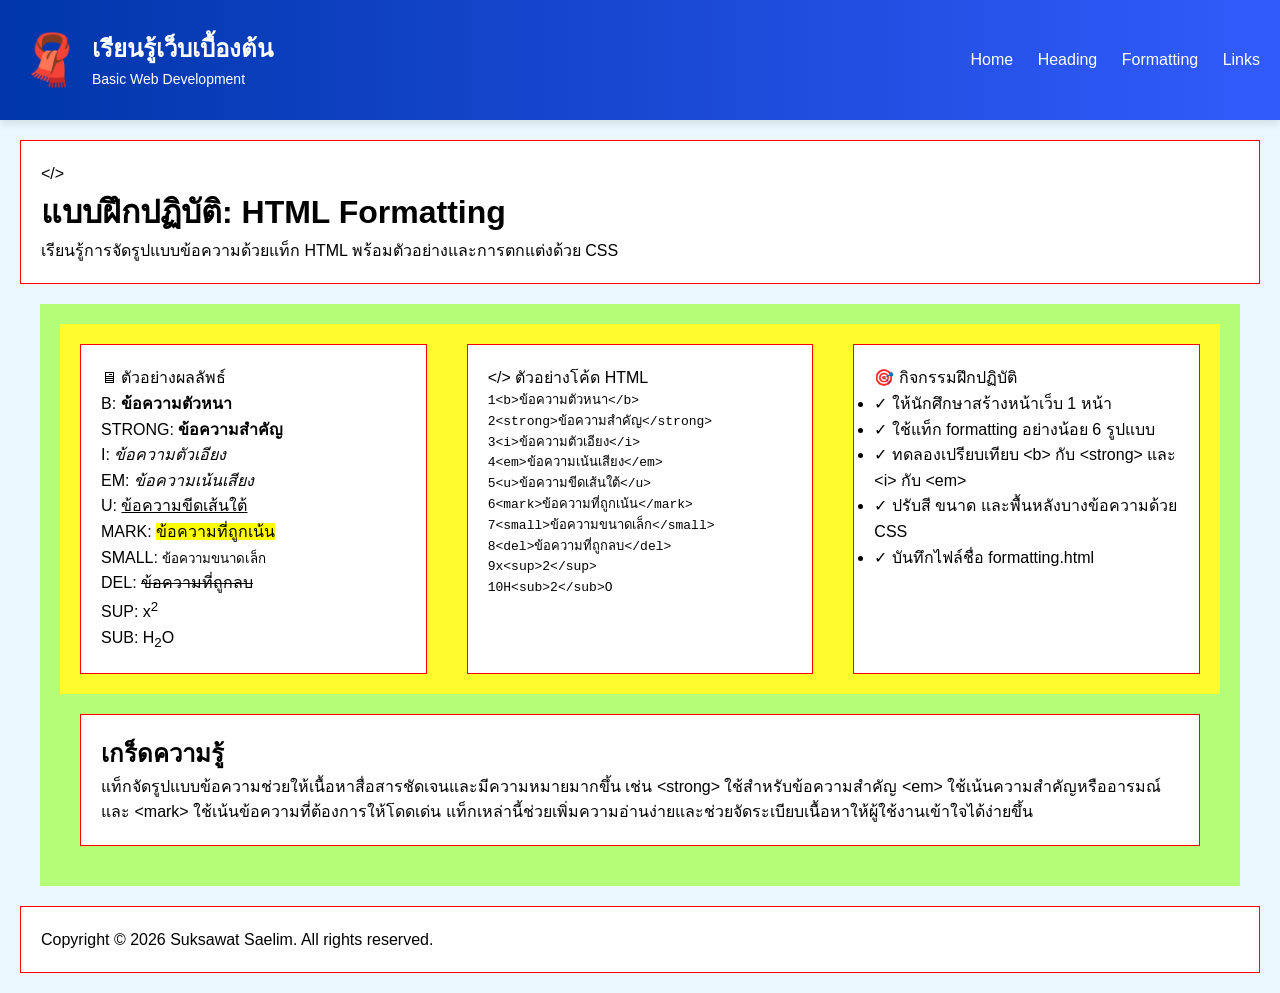
==== W04-01-formatting.html @ 8f523a3e "create formatting.html" ====
<!DOCTYPE html>
<html lang="en">

<head>
    <meta charset="UTF-8">
    <meta name="viewport" content="width=device-width, initial-scale=1.0">
    <title>Formatting</title>
    <link rel="stylesheet" href="css/w04-formatting.css">
</head>

<body>
    <!-- Header -->
    <header>
        <div class="brand">
            <div class="brand-icon">🧣</div>
            <div class="brand-text">
                <h2>เรียนรู้เว็บเบื้องต้น</h2>
                <p>Basic Web Development</p>
            </div>
        </div>
        <nav>
            <a href="index.html">Home</a>
            <a href="W03-02-heading-51.html">Heading</a>
            <a href="W04-01-formating.html">Formatting</a>
            <a href="#">Links</a>

        </nav>
    </header>

    <!-- Hero Section -->
    <div class="hero">


        <div class="hero-icon">&lt;/&gt;</div>

        <div class="hero-text">
            <h1>แบบฝึกปฏิบัติ: HTML Formatting</h1>
            <p>
                เรียนรู้การจัดรูปแบบข้อความด้วยแท็ก HTML
                พร้อมตัวอย่างและการตกแต่งด้วย CSS
            </p>
        </div>



    </div>

    <!-- Main Content -->
    <div class="container">
        <div class="card-grid">
            <div class="card">


                <span>🖥</span> ตัวอย่างผลลัพธ์

                <div>
                    <span>B:</span>
                    <b>ข้อความตัวหนา</b>
                </div>

                <div>
                    <span>STRONG:</span>
                    <strong>ข้อความสำคัญ</strong>
                </div>
                <div>
                    <span>I:</span>
                    <i>ข้อความตัวเอียง</i>
                </div>

                <div>
                    <span>EM:</span>
                    <em>ข้อความเน้นเสียง</em>
                </div>

                <div>
                    <span>U:</span>
                    <u>ข้อความขีดเส้นใต้</u>
                </div>

                <div>
                    <span>MARK:</span>
                    <mark>ข้อความที่ถูกเน้น</mark>
                </div>

                <div>
                    <span>SMALL:</span>
                    <small>ข้อความขนาดเล็ก</small>
                </div>

                <div>
                    <span>DEL:</span>
                    <del>ข้อความที่ถูกลบ</del>
                </div>

                <div>
                    <span>SUP:</span>
                    <span>x<sup>2</sup></span>
                </div>

                <div>
                    <span>SUB:</span>
                    <span>H<sub>2</sub>O</span>
                </div>


            </div>


            <!-- card 2 -->
            <div class="card">
                
                <span class="header-icon">&lt;/&gt;</span>
                ตัวอย่างโค้ด HTML

<pre><span>1</span><span>&lt;b&gt;</span><span>ข้อความตัวหนา</span><span>&lt;/b&gt;</span>
<span>2</span><span>&lt;strong&gt;</span><span>ข้อความสำคัญ</span><span>&lt;/strong&gt;</span>
<span>3</span><span>&lt;i&gt;</span><span>ข้อความตัวเอียง</span><span>&lt;/i&gt;</span>
<span>4</span><span>&lt;em&gt;</span><span>ข้อความเน้นเสียง</span><span>&lt;/em&gt;</span>
<span>5</span><span>&lt;u&gt;</span><span>ข้อความขีดเส้นใต้</span><span>&lt;/u&gt;</span>
<span>6</span><span>&lt;mark&gt;</span><span>ข้อความที่ถูกเน้น</span><span>&lt;/mark&gt;</span>
<span>7</span><span>&lt;small&gt;</span><span>ข้อความขนาดเล็ก</span><span>&lt;/small&gt;</span>
<span>8</span><span>&lt;del&gt;</span><span>ข้อความที่ถูกลบ</span><span>&lt;/del&gt;</span>
<span>9</span><span>x</span><span>&lt;sup&gt;</span><span>2</span><span>&lt;/sup&gt;</span>
<span>10</span><span>H</span><span>&lt;sub&gt;</span><span>2</span><span>&lt;/sub&gt;</span><span>O</span></pre>



            </div>


            <!-- card 3 -->
            <div class="card">
                

                <span class="header-icon purple-bg">🎯</span>
                
                กิจกรรมฝึกปฏิบัติ


                <ul class="activity-list">
                    <li>
                        <span class="check check-blue">✓</span>
                        <span>ให้นักศึกษาสร้างหน้าเว็บ 1 หน้า</span>
                    </li>

                    <li>
                        <span class="check check-teal">✓</span>
                        <span>ใช้แท็ก formatting อย่างน้อย 6 รูปแบบ</span>
                    </li>

                    <li>
                        <span class="check check-green">✓</span>
                        <span>
                            ทดลองเปรียบเทียบ 
                            <span class="tag">&lt;b&gt;</span> กับ 
                            <span class="tag">&lt;strong&gt;</span> 
                            และ 
                            <span class="tag">&lt;i&gt;</span> กับ 
                            <span class="tag">&lt;em&gt;</span>
                        </span>
                    </li>

                    <li>
                        <span class="check check-orange">✓</span>
                        <span>ปรับสี ขนาด และพื้นหลังบางข้อความด้วย CSS</span>
                    </li>

                    <li>
                        <span class="check check-purple">✓</span>
                        <span>
                            บันทึกไฟล์ชื่อ 
                            <span class="file-name">formatting.html</span>
                        </span>
                    </li>
                </ul>



            </div>
        </div>

        <div class="tip-box">
            


                <h2>เกร็ดความรู้</h2>

                <p>
                    แท็กจัดรูปแบบข้อความช่วยให้เนื้อหาสื่อสารชัดเจนและมีความหมายมากขึ้น 
                    เช่น <span class="tag">&lt;strong&gt;</span> ใช้สำหรับข้อความสำคัญ 
                    <span class="tag">&lt;em&gt;</span> ใช้เน้นความสำคัญหรืออารมณ์ 
                    และ <span class="tag">&lt;mark&gt;</span> ใช้เน้นข้อความที่ต้องการให้โดดเด่น 
                    แท็กเหล่านี้ช่วยเพิ่มความอ่านง่ายและช่วยจัดระเบียบเนื้อหาให้ผู้ใช้งานเข้าใจได้ง่ายขึ้น
                </p>




        </div>
    </div>

    <!-- Footer -->
    <footer>Copyright © 2026 Suksawat Saelim. All rights reserved.</footer>
</body>

</html>
---- css/w04-formatting.css ----
* {
    box-sizing: border-box;
    margin: 0;
    padding: 0;
}

body {
    font-family: Arial, sans-serif;
    background-color: #ebf8ff;
    
    line-height: 1.6;
}

footer,
.hero,
.card,
.tip-box {
    border: 1px solid #ff0000;
    background-color: #fff;
    margin: 20px;
    padding: 20px;
}

header {
    background: linear-gradient(to right, #0036aa, #325bfc);
    padding: 20px;
    color: white;
    box-shadow: 0 4px 8px rgba(0, 0, 0, 0.1);

    display: flex;
    justify-content: space-between;
    align-items: center;
}

.brand {
    display: flex;
    align-items: center;
    gap: 10px;
}

.brand-icon { font-size: 50px; }
.brand-text p { font-size: 14px}


nav a {
    color: white;
    text-decoration: none;
    margin-left: 20px;
}

nav a:hover {
    text-decoration: underline;
}





.container {
    max-width: 1200px;
    width: 100%;
    margin: 0 auto;
    padding: 20px;

    background-color: #b5fd76;
}


.card-grid {
    display: grid;
    grid-template-columns: 1fr 1fr 1fr;

    background-color: #fffb2c;
}
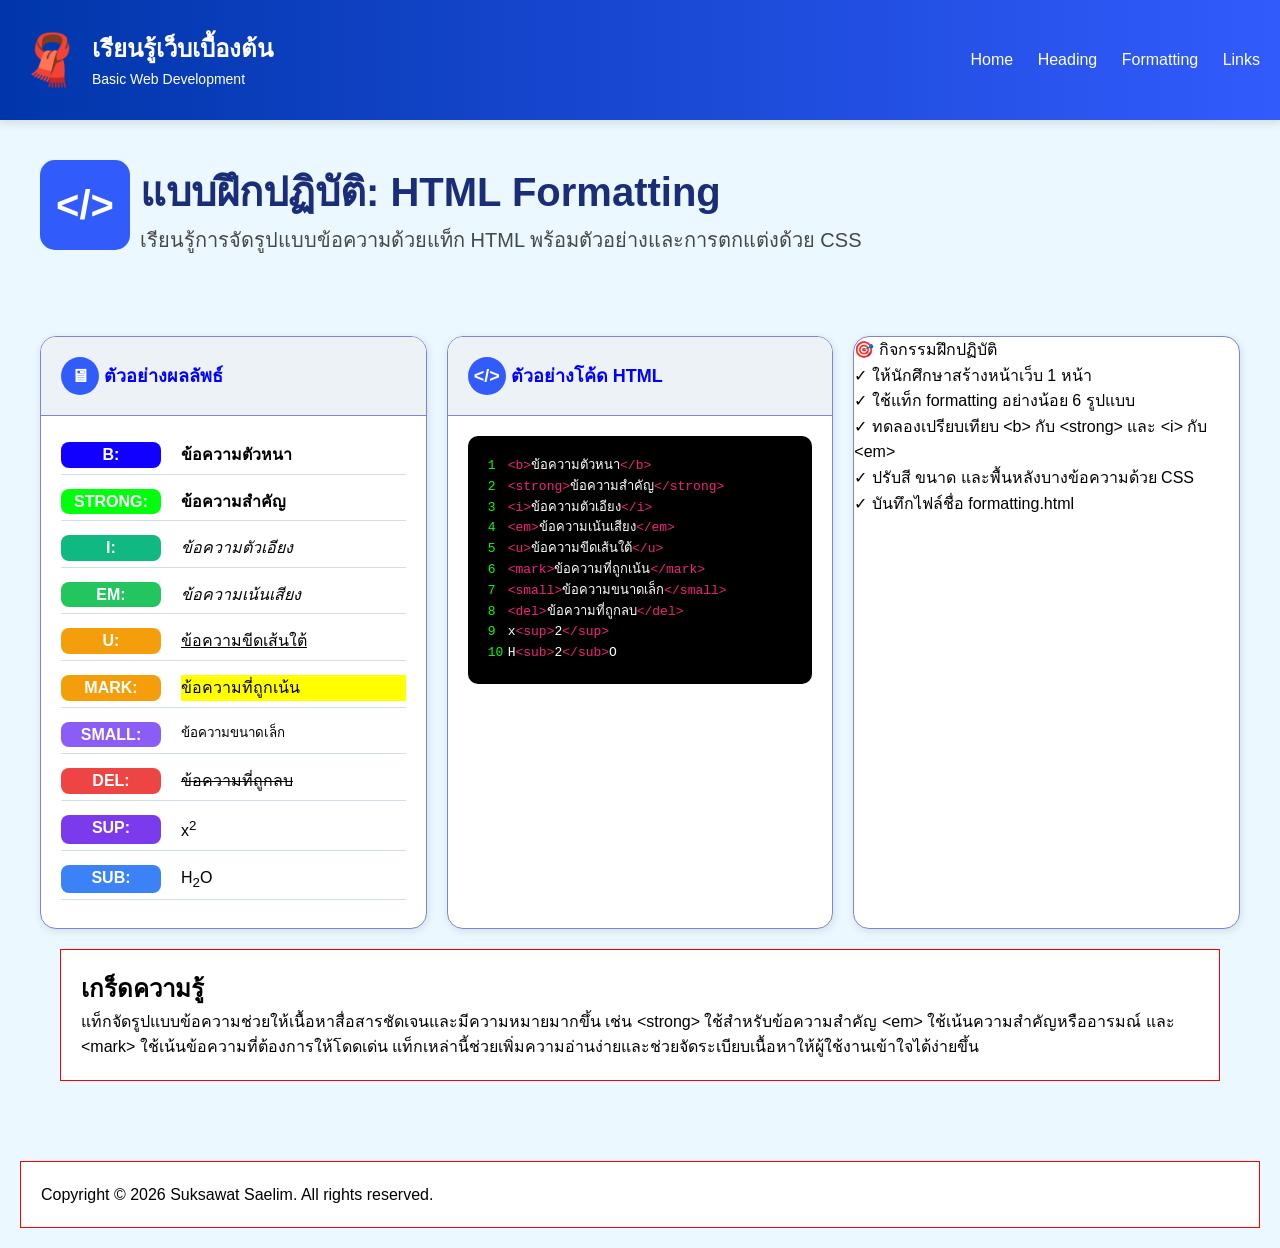
==== commit dccc2c52: "link and image" ====
--- a/W04-01-formatting.html
+++ b/W04-01-formatting.html
@@ -48,128 +48,135 @@
     <!-- Main Content -->
     <div class="container">
         <div class="card-grid">
+            <!-- card 1 -->
             <div class="card">
-
-
-                <span>🖥</span> ตัวอย่างผลลัพธ์
-
-                <div>
-                    <span>B:</span>
-                    <b>ข้อความตัวหนา</b>
-                </div>
-
-                <div>
-                    <span>STRONG:</span>
-                    <strong>ข้อความสำคัญ</strong>
-                </div>
-                <div>
-                    <span>I:</span>
-                    <i>ข้อความตัวเอียง</i>
-                </div>
-
-                <div>
-                    <span>EM:</span>
-                    <em>ข้อความเน้นเสียง</em>
-                </div>
-
-                <div>
-                    <span>U:</span>
-                    <u>ข้อความขีดเส้นใต้</u>
-                </div>
-
-                <div>
-                    <span>MARK:</span>
-                    <mark>ข้อความที่ถูกเน้น</mark>
-                </div>
-
-                <div>
-                    <span>SMALL:</span>
-                    <small>ข้อความขนาดเล็ก</small>
-                </div>
-
-                <div>
-                    <span>DEL:</span>
-                    <del>ข้อความที่ถูกลบ</del>
-                </div>
-
-                <div>
-                    <span>SUP:</span>
-                    <span>x<sup>2</sup></span>
-                </div>
-
-                <div>
-                    <span>SUB:</span>
-                    <span>H<sub>2</sub>O</span>
-                </div>
-
-
-            </div>
-
+                <div class="card-header">
+                    <span class="card-header-icon">🖥</span> ตัวอย่างผลลัพธ์
+                </div>
+                <div class="card-body">
+
+                    <div class="format-row">
+                        <span class="label b-label">B:</span>
+                        <b>ข้อความตัวหนา</b>
+                    </div>
+
+                    <div class="format-row">
+                        <span class="label strong-label">STRONG:</span>
+                        <strong>ข้อความสำคัญ</strong>
+                    </div>
+                    <div class="format-row">
+                        <span class="label i-label">I:</span>
+                        <i>ข้อความตัวเอียง</i>
+                    </div>
+
+                    <div class="format-row">
+                        <span class="label em-label">EM:</span>
+                        <em>ข้อความเน้นเสียง</em>
+                    </div>
+
+                    <div class="format-row">
+                        <span class="label u-label">U:</span>
+                        <u>ข้อความขีดเส้นใต้</u>
+                    </div>
+
+                    <div class="format-row">
+                        <span class="label mark-label">MARK:</span>
+                        <mark>ข้อความที่ถูกเน้น</mark>
+                    </div>
+
+                    <div class="format-row">
+                        <span class="label small-label">SMALL:</span>
+                        <small>ข้อความขนาดเล็ก</small>
+                    </div>
+
+                    <div class="format-row">
+                        <span class="label del-label">DEL:</span>
+                        <del>ข้อความที่ถูกลบ</del>
+                    </div>
+
+                    <div class="format-row">
+                        <span class="label sup-label">SUP:</span>
+                        <span>x<sup>2</sup></span>
+                    </div>
+
+                    <div class="format-row">
+                        <span class="label sub-label">SUB:</span>
+                        <span>H<sub>2</sub>O</span>
+                    </div>
+
+                </div>
+
+            </div>
 
             <!-- card 2 -->
             <div class="card">
-                
-                <span class="header-icon">&lt;/&gt;</span>
-                ตัวอย่างโค้ด HTML
-
-<pre><span>1</span><span>&lt;b&gt;</span><span>ข้อความตัวหนา</span><span>&lt;/b&gt;</span>
-<span>2</span><span>&lt;strong&gt;</span><span>ข้อความสำคัญ</span><span>&lt;/strong&gt;</span>
-<span>3</span><span>&lt;i&gt;</span><span>ข้อความตัวเอียง</span><span>&lt;/i&gt;</span>
-<span>4</span><span>&lt;em&gt;</span><span>ข้อความเน้นเสียง</span><span>&lt;/em&gt;</span>
-<span>5</span><span>&lt;u&gt;</span><span>ข้อความขีดเส้นใต้</span><span>&lt;/u&gt;</span>
-<span>6</span><span>&lt;mark&gt;</span><span>ข้อความที่ถูกเน้น</span><span>&lt;/mark&gt;</span>
-<span>7</span><span>&lt;small&gt;</span><span>ข้อความขนาดเล็ก</span><span>&lt;/small&gt;</span>
-<span>8</span><span>&lt;del&gt;</span><span>ข้อความที่ถูกลบ</span><span>&lt;/del&gt;</span>
-<span>9</span><span>x</span><span>&lt;sup&gt;</span><span>2</span><span>&lt;/sup&gt;</span>
-<span>10</span><span>H</span><span>&lt;sub&gt;</span><span>2</span><span>&lt;/sub&gt;</span><span>O</span></pre>
-
-
-
-            </div>
-
+
+                <div class="card-header">
+                    <span class="card-header-icon">&lt;/&gt;</span>
+                    ตัวอย่างโค้ด HTML
+                </div>
+
+                <div class="card-body">
+                    <div class="pre-box">
+<pre><span class="line-no">1</span><span class="html-tag">&lt;b&gt;</span><span>ข้อความตัวหนา</span><span class="html-tag">&lt;/b&gt;</span>
+<span class="line-no">2</span><span class="html-tag">&lt;strong&gt;</span><span>ข้อความสำคัญ</span><span class="html-tag">&lt;/strong&gt;</span>
+<span class="line-no">3</span><span class="html-tag">&lt;i&gt;</span><span>ข้อความตัวเอียง</span><span class="html-tag">&lt;/i&gt;</span>
+<span class="line-no">4</span><span class="html-tag">&lt;em&gt;</span><span>ข้อความเน้นเสียง</span><span class="html-tag">&lt;/em&gt;</span>
+<span class="line-no">5</span><span class="html-tag">&lt;u&gt;</span><span>ข้อความขีดเส้นใต้</span><span class="html-tag">&lt;/u&gt;</span>
+<span class="line-no">6</span><span class="html-tag">&lt;mark&gt;</span><span>ข้อความที่ถูกเน้น</span><span class="html-tag">&lt;/mark&gt;</span>
+<span class="line-no">7</span><span class="html-tag">&lt;small&gt;</span><span>ข้อความขนาดเล็ก</span><span class="html-tag">&lt;/small&gt;</span>
+<span class="line-no">8</span><span class="html-tag">&lt;del&gt;</span><span>ข้อความที่ถูกลบ</span><span class="html-tag">&lt;/del&gt;</span>
+<span class="line-no">9</span><span>x</span><span class="html-tag">&lt;sup&gt;</span><span>2</span><span class="html-tag">&lt;/sup&gt;</span>
+<span class="line-no">10</span><span>H</span><span class="html-tag">&lt;sub&gt;</span><span>2</span><span class="html-tag">&lt;/sub&gt;</span><span>O</span></pre>
+                    </div>
+                </div>
+
+
+
+            </div>
 
             <!-- card 3 -->
             <div class="card">
-                
-
-                <span class="header-icon purple-bg">🎯</span>
-                
+
+
+                <span>🎯</span>
+
                 กิจกรรมฝึกปฏิบัติ
 
 
-                <ul class="activity-list">
-                    <li>
-                        <span class="check check-blue">✓</span>
+                <ul class="">
+                    <li>
+                        <span>✓</span>
                         <span>ให้นักศึกษาสร้างหน้าเว็บ 1 หน้า</span>
                     </li>
 
                     <li>
-                        <span class="check check-teal">✓</span>
+                        <span>✓</span>
                         <span>ใช้แท็ก formatting อย่างน้อย 6 รูปแบบ</span>
                     </li>
 
                     <li>
-                        <span class="check check-green">✓</span>
+                        <span >✓</span>
                         <span>
-                            ทดลองเปรียบเทียบ 
-                            <span class="tag">&lt;b&gt;</span> กับ 
-                            <span class="tag">&lt;strong&gt;</span> 
-                            และ 
-                            <span class="tag">&lt;i&gt;</span> กับ 
-                            <span class="tag">&lt;em&gt;</span>
+                            ทดลองเปรียบเทียบ
+                            <span>&lt;b&gt;</span> กับ
+                            <span>&lt;strong&gt;</span>
+                            และ
+                            <span>&lt;i&gt;</span> กับ
+                            <span>&lt;em&gt;</span>
                         </span>
                     </li>
 
                     <li>
-                        <span class="check check-orange">✓</span>
+                        <span>✓</span>
                         <span>ปรับสี ขนาด และพื้นหลังบางข้อความด้วย CSS</span>
                     </li>
 
                     <li>
-                        <span class="check check-purple">✓</span>
+                        <span>✓</span>
                         <span>
-                            บันทึกไฟล์ชื่อ 
-                            <span class="file-name">formatting.html</span>
+                            บันทึกไฟล์ชื่อ
+                            <span>formatting.html</span>
                         </span>
                     </li>
                 </ul>
@@ -180,18 +187,18 @@
         </div>
 
         <div class="tip-box">
-            
-
-
-                <h2>เกร็ดความรู้</h2>
-
-                <p>
-                    แท็กจัดรูปแบบข้อความช่วยให้เนื้อหาสื่อสารชัดเจนและมีความหมายมากขึ้น 
-                    เช่น <span class="tag">&lt;strong&gt;</span> ใช้สำหรับข้อความสำคัญ 
-                    <span class="tag">&lt;em&gt;</span> ใช้เน้นความสำคัญหรืออารมณ์ 
-                    และ <span class="tag">&lt;mark&gt;</span> ใช้เน้นข้อความที่ต้องการให้โดดเด่น 
-                    แท็กเหล่านี้ช่วยเพิ่มความอ่านง่ายและช่วยจัดระเบียบเนื้อหาให้ผู้ใช้งานเข้าใจได้ง่ายขึ้น
-                </p>
+
+
+
+            <h2>เกร็ดความรู้</h2>
+
+            <p>
+                แท็กจัดรูปแบบข้อความช่วยให้เนื้อหาสื่อสารชัดเจนและมีความหมายมากขึ้น
+                เช่น <span >&lt;strong&gt;</span> ใช้สำหรับข้อความสำคัญ
+                <span>&lt;em&gt;</span> ใช้เน้นความสำคัญหรืออารมณ์
+                และ <span>&lt;mark&gt;</span> ใช้เน้นข้อความที่ต้องการให้โดดเด่น
+                แท็กเหล่านี้ช่วยเพิ่มความอ่านง่ายและช่วยจัดระเบียบเนื้อหาให้ผู้ใช้งานเข้าใจได้ง่ายขึ้น
+            </p>
 
 
 
--- a/css/w04-formatting.css
+++ b/css/w04-formatting.css
@@ -12,8 +12,8 @@
 }
 
 footer,
-.hero,
-.card,
+/* .hero, */
+/* .card, */
 .tip-box {
     border: 1px solid #ff0000;
     background-color: #fff;
@@ -21,6 +21,9 @@
     padding: 20px;
 }
 
+/* ================================
+              Header
+=================================== */
 header {
     background: linear-gradient(to right, #0036aa, #325bfc);
     padding: 20px;
@@ -41,7 +44,7 @@
 .brand-icon { font-size: 50px; }
 .brand-text p { font-size: 14px}
 
-
+/* navigation */
 nav a {
     color: white;
     text-decoration: none;
@@ -53,22 +56,159 @@
 }
 
 
-
-
+/* hero section */
+.hero {
+    display: flex;
+    gap: 10px;
+
+    padding: 40px;
+}
+
+.hero-icon {
+    background-color: #325bfc;
+    color: #fff;
+    border-radius: 15px;
+
+    width: 90px;
+    height: 90px;
+
+    display: flex;
+    justify-content: center;
+    align-items: center;
+
+    font-size: 40px;
+    font-weight: bold;
+
+    
+
+}
+
+.hero-text {}
+
+.hero-text h1 {
+    font-size: 40px;
+    color: #1a2d78;
+}
+
+.hero-text p {
+    font-size: 20px;
+    color: #474748;
+}
+
+
+/* Main content */
 
 .container {
-    max-width: 1200px;
+    /* max-width: 1200px; */
     width: 100%;
     margin: 0 auto;
-    padding: 20px;
-
-    background-color: #b5fd76;
+    padding: 40px;
+
+    /* background-color: #b5fd76; */
 }
 
 
 .card-grid {
     display: grid;
-    grid-template-columns: 1fr 1fr 1fr;
-
-    background-color: #fffb2c;
-}+    /* grid-template-columns: 1fr 1fr 1fr; */
+    grid-template-columns: repeat(3, 1fr);
+    gap: 20px;
+
+    /* background-color: #fffb2c; */
+}
+
+.card {
+    background-color: #fff;
+
+    border-radius: 16px;
+    box-shadow: 1px 2px 8px rgba(0, 0, 0, 0.11);
+    border: 1px solid rgb(127, 134, 205);
+
+    overflow: hidden;
+
+    /* padding: 20px; */
+}
+
+.card-header {
+    background-color: #edf2f7;
+
+    color: blue;
+    font-size: 18px;
+    font-weight: bold;
+
+    padding: 20px;
+    border-bottom: 1px solid rgb(127, 134, 205);;
+}
+
+.card-header-icon {
+    background-color: #325bfc;
+    color: white;
+
+    /* padding: 10px; */
+    border-radius: 50%;
+
+    width: 38px;
+    height: 38px;
+
+    display: inline-flex;
+    justify-content: center;
+    align-items: center;
+}
+
+.card-body {
+    padding: 20px;
+}
+
+.format-row {
+    display: grid;
+    grid-template-columns: 100px 1fr;
+
+    gap: 20px;
+    margin-bottom: 8px;
+    border-bottom: 1px solid #d1e0e8;
+    padding: 6px 0;
+}
+
+.label {
+    /* padding: 8px 50px; */
+
+    border-radius: 8px;
+    
+
+    color: white;
+    font-weight: bold;
+
+    text-align: center;
+}
+
+.b-label { background-color: #1100ff; }
+.strong-label { background-color: #00ff0d; }
+.i-label { background: #10b981; }
+.em-label { background: #22c55e; }
+.u-label { background: #f59e0b; }
+.mark-label { background: #f59e0b; }
+.small-label { background: #8b5cf6; }
+.del-label { background: #ef4444; }
+.sup-label { background: #7c3aed; }
+.sub-label { background: #3b82f6; }
+
+
+/* card 2 */
+
+.pre-box {
+    background-color: black;
+    border-radius: 10px;
+    color: white;
+
+    padding: 20px;
+}
+
+.html-tag {
+    color: #f5207c;
+}
+
+.line-no {
+    color: #00ff0d;
+    display: inline-block;
+    width: 20px;
+}
